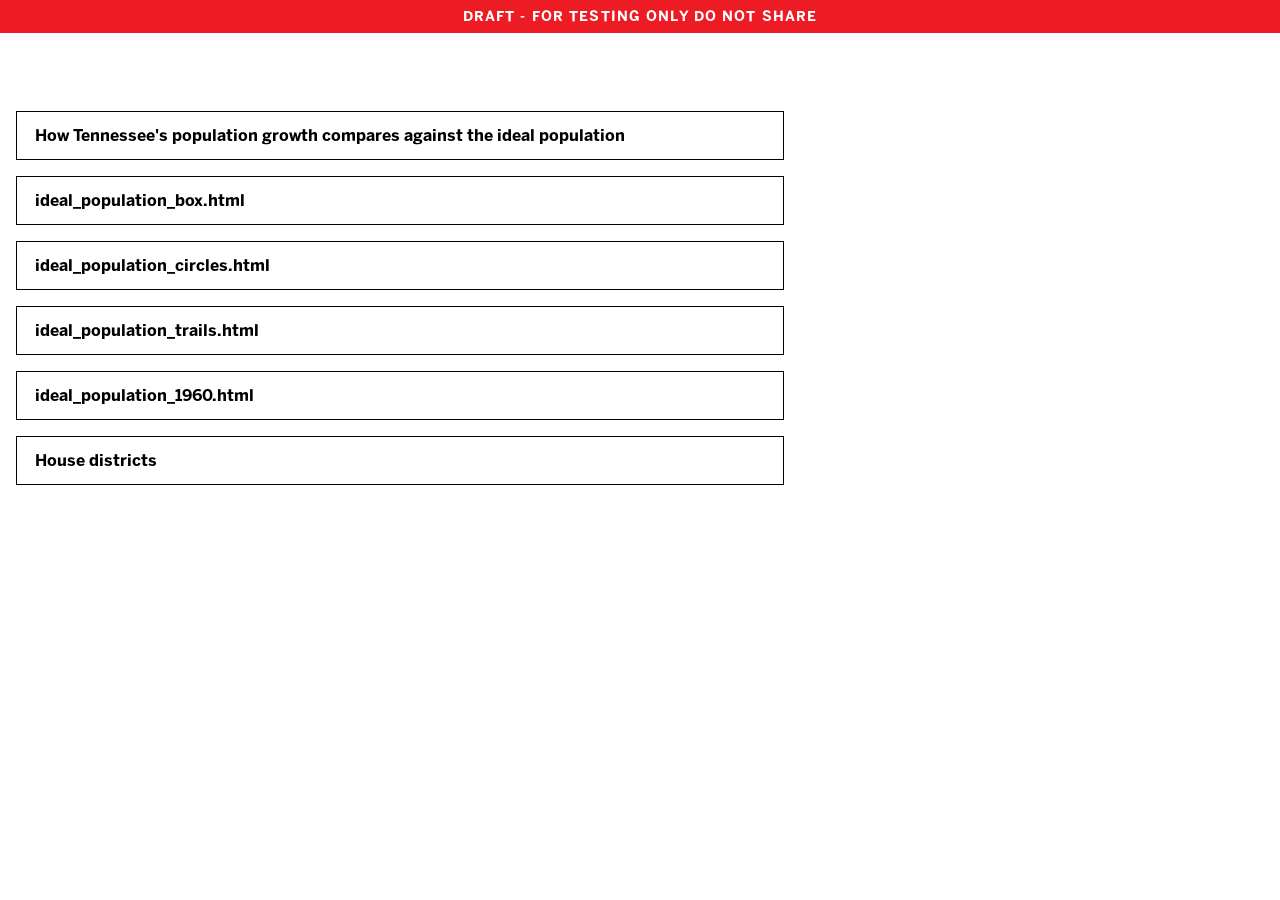
==== index.html @ 9141af50 "init" ====
<!DOCTYPE html>
<html lang="en">
<head>
<meta charset="utf-8">
<meta name="viewport" content="width=device-width, initial-scale=1">
<title>Gerrymandering Video Pages</title>
<style>
  @font-face { font-family: "Benton"; src: url("Benton Sans/Benton Sans Book.otf"); }
  @font-face { font-family: "BentonStrong"; src: url("Benton Sans/Benton Sans Bold.otf"); }
  @font-face { font-family: "BentonMedium"; src: url("Benton Sans/Benton Sans Medium.otf"); }
  * { box-sizing: border-box; }
  html, body { margin: 0; background: #fff; color: #000; font-family: "Benton", -apple-system, sans-serif; }
  main { max-width: 800px; padding: 40px 16px 64px; margin: 0 auto 0 0; }
  #title { padding-top: 14px; margin-bottom: 24px; }
  h1 { margin: 0; font-size: 20px; line-height: 1.6; font-family: "BentonStrong"; font-weight: normal; }
  ol { list-style: none; margin: 0; padding: 0; display: grid; gap: 16px; }
  li a { display: block; border: 1px solid black; padding: 14px 18px; color: #000; text-decoration: none; }
  li a:hover { background: #000; color: #fff; }
  .name { font-family: "BentonStrong"; font-size: 16px; }
</style>
</head>
<body>
<div style="position:sticky;top:0;z-index:1000;background:#ed1c24;color:#fff;font-family:'BentonStrong',-apple-system,sans-serif;font-size:14px;letter-spacing:0.08em;text-align:center;padding:8px 16px;">DRAFT - FOR TESTING ONLY DO NOT SHARE</div>
<main>
  <div id="title"></div>
  <ol>
    <li><a href="ideal_population_line.html">
      <div class="name">How Tennessee's population growth compares against the ideal population</div>
    </a></li>
    <li><a href="ideal_population_box.html">
      <div class="name">ideal_population_box.html</div>
    </a></li>
    <li><a href="ideal_population_circles.html">
      <div class="name">ideal_population_circles.html</div>
    </a></li>
    <li><a href="ideal_population_trails.html">
      <div class="name">ideal_population_trails.html</div>
    </a></li>
    <li><a href="ideal_population_1960.html">
      <div class="name">ideal_population_1960.html</div>
    </a></li>
    <li><a href="house_districts_chart.html">
      <div class="name">House districts</div>
    </a></li>
  </ol>
</main>
</body>
</html>
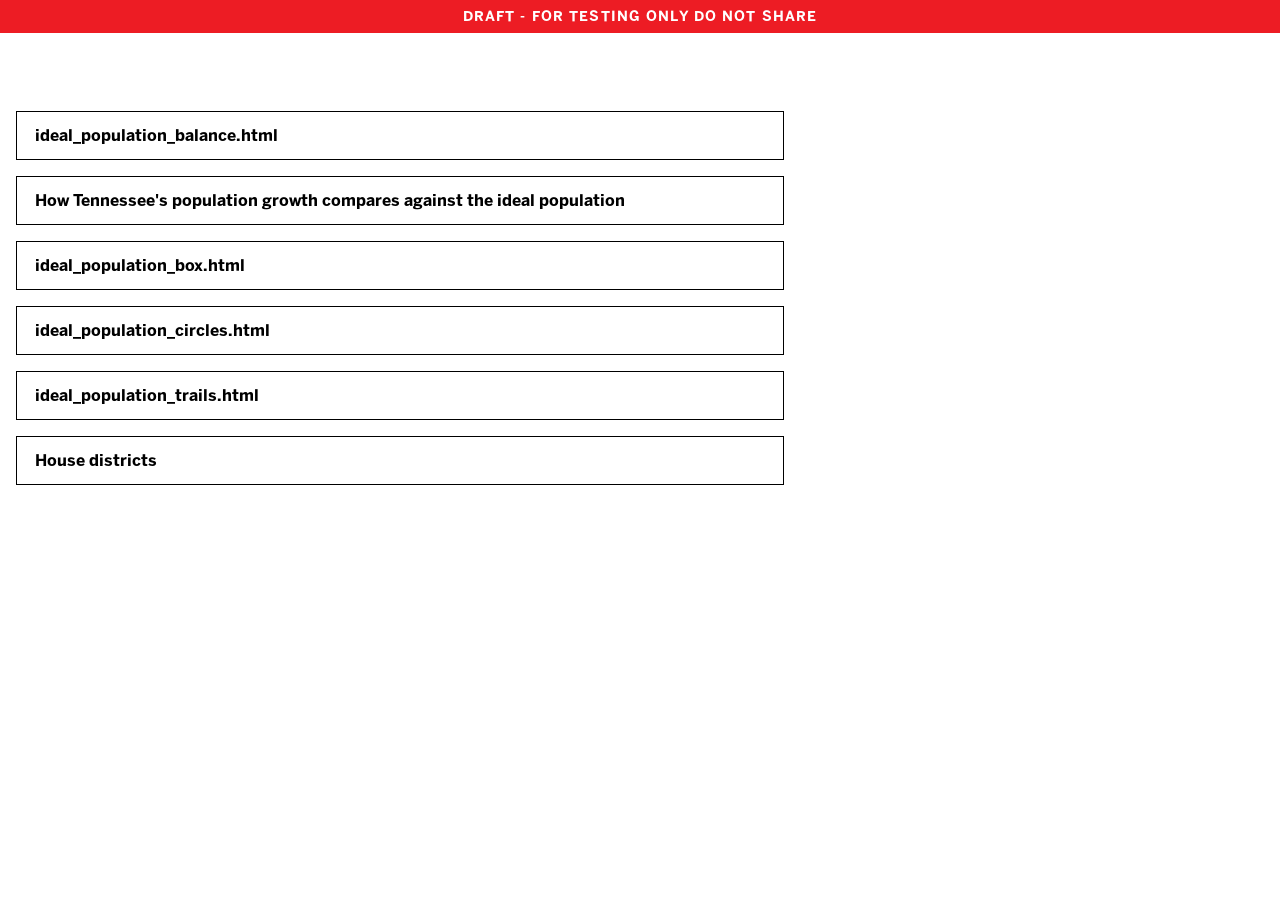
==== commit c9126411: "init" ====
--- a/index.html
+++ b/index.html
@@ -24,6 +24,9 @@
 <main>
   <div id="title"></div>
   <ol>
+    <li><a href="ideal_population_balance.html">
+      <div class="name">ideal_population_balance.html</div>
+    </a></li>
     <li><a href="ideal_population_line.html">
       <div class="name">How Tennessee's population growth compares against the ideal population</div>
     </a></li>
@@ -36,9 +39,6 @@
     <li><a href="ideal_population_trails.html">
       <div class="name">ideal_population_trails.html</div>
     </a></li>
-    <li><a href="ideal_population_1960.html">
-      <div class="name">ideal_population_1960.html</div>
-    </a></li>
     <li><a href="house_districts_chart.html">
       <div class="name">House districts</div>
     </a></li>
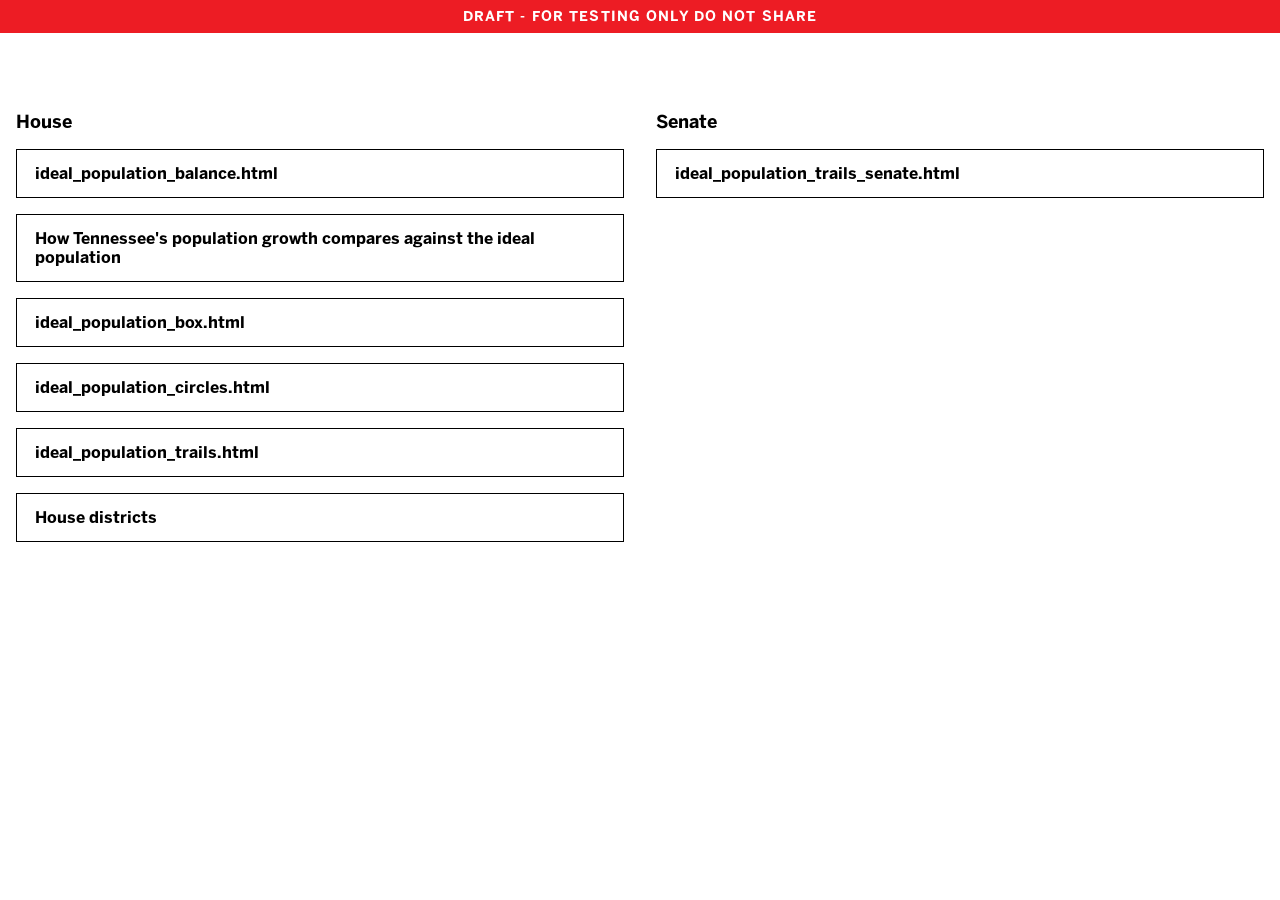
==== commit ddb26923: "99 update" ====
--- a/index.html
+++ b/index.html
@@ -10,9 +10,12 @@
   @font-face { font-family: "BentonMedium"; src: url("Benton Sans/Benton Sans Medium.otf"); }
   * { box-sizing: border-box; }
   html, body { margin: 0; background: #fff; color: #000; font-family: "Benton", -apple-system, sans-serif; }
-  main { max-width: 800px; padding: 40px 16px 64px; margin: 0 auto 0 0; }
+  main { max-width: 1280px; padding: 40px 16px 64px; margin: 0 auto 0 0; }
   #title { padding-top: 14px; margin-bottom: 24px; }
   h1 { margin: 0; font-size: 20px; line-height: 1.6; font-family: "BentonStrong"; font-weight: normal; }
+  .columns { display: grid; grid-template-columns: 1fr 1fr; gap: 32px; align-items: start; }
+  @media (max-width: 700px) { .columns { grid-template-columns: 1fr; } }
+  h2 { margin: 0 0 16px; font-size: 18px; font-family: "BentonStrong"; font-weight: normal; }
   ol { list-style: none; margin: 0; padding: 0; display: grid; gap: 16px; }
   li a { display: block; border: 1px solid black; padding: 14px 18px; color: #000; text-decoration: none; }
   li a:hover { background: #000; color: #fff; }
@@ -23,6 +26,9 @@
 <div style="position:sticky;top:0;z-index:1000;background:#ed1c24;color:#fff;font-family:'BentonStrong',-apple-system,sans-serif;font-size:14px;letter-spacing:0.08em;text-align:center;padding:8px 16px;">DRAFT - FOR TESTING ONLY DO NOT SHARE</div>
 <main>
   <div id="title"></div>
+  <div class="columns">
+  <section>
+  <h2>House</h2>
   <ol>
     <li><a href="ideal_population_balance.html">
       <div class="name">ideal_population_balance.html</div>
@@ -43,6 +49,16 @@
       <div class="name">House districts</div>
     </a></li>
   </ol>
+  </section>
+  <section>
+  <h2>Senate</h2>
+  <ol>
+    <li><a href="ideal_population_trails_senate.html">
+      <div class="name">ideal_population_trails_senate.html</div>
+    </a></li>
+  </ol>
+  </section>
+  </div>
 </main>
 </body>
 </html>
